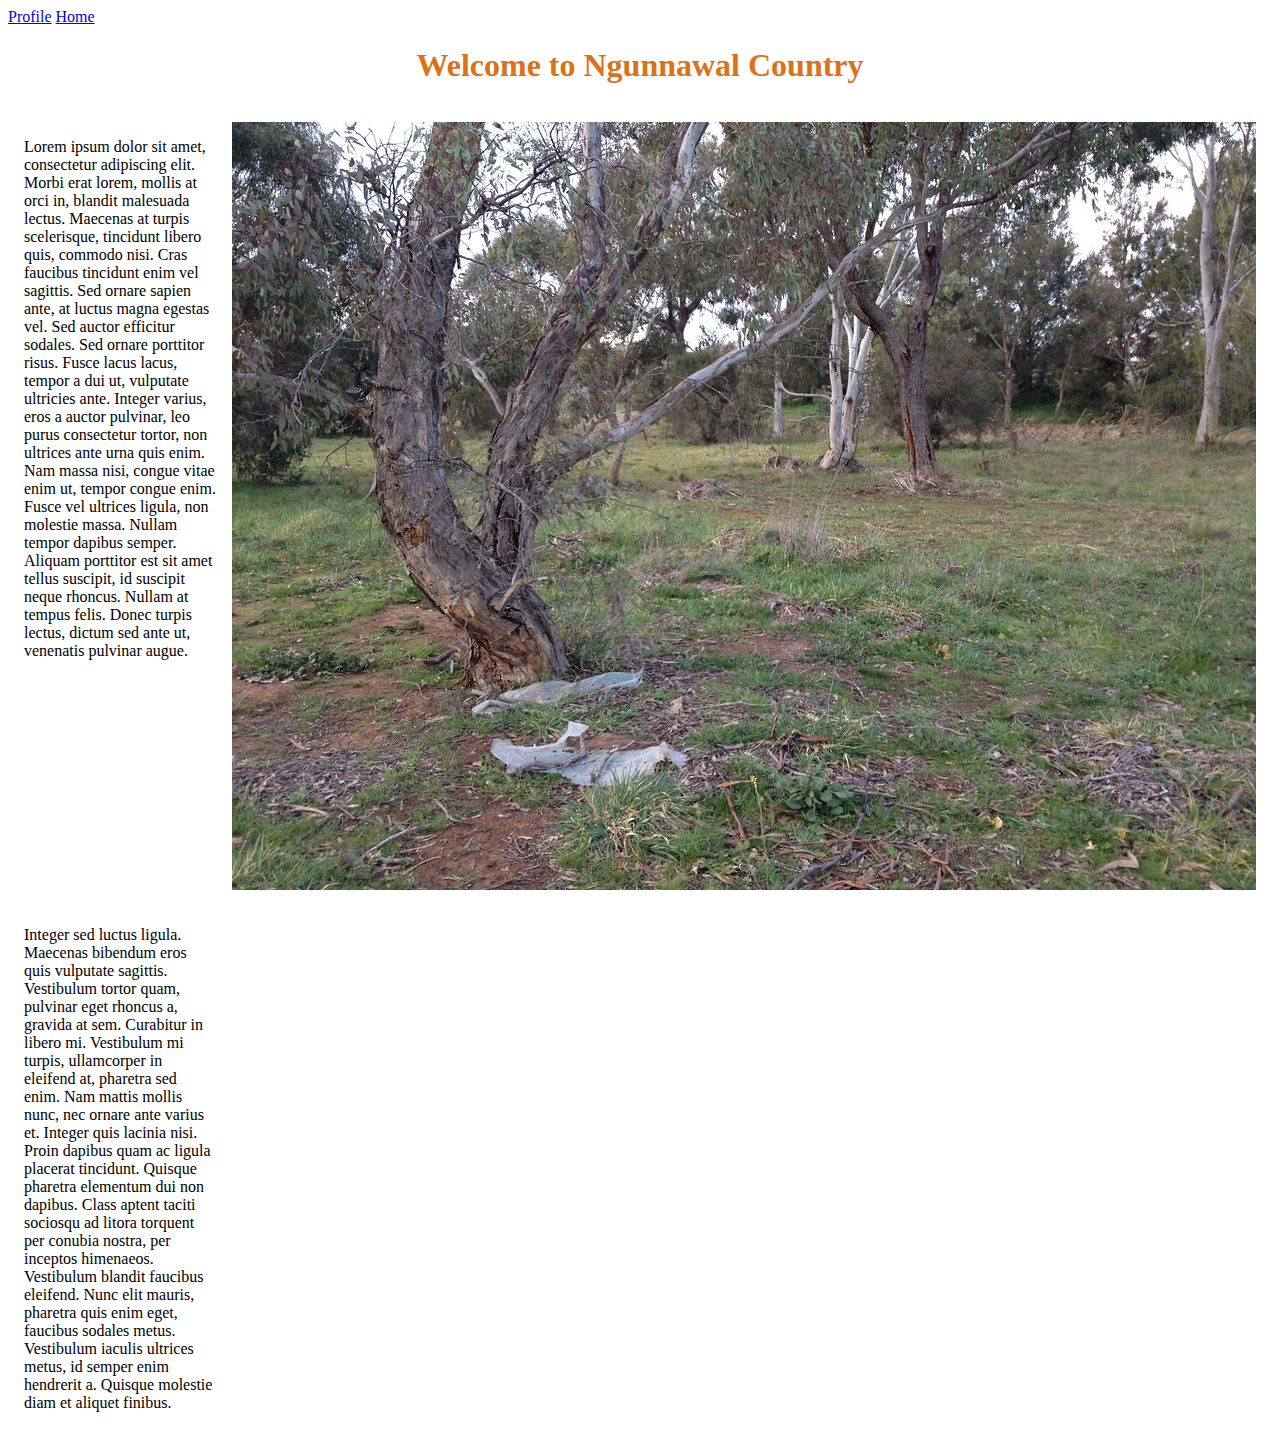
==== Index.html @ 59e61c0c "Impd CSS + GridCon" ====
<!DOCTYPE html>
<html lang="en">
<head>
    <meta charset="UTF-8">
    <title>Ngunnawal Country Website</title>
    <link rel="stylesheet" href="Ngunnawal.css">
</head>
<body>
<!-- Navbar -->
<a href="Profile.html">Profile</a>
<a href="Index.html">Home</a>

<h1>Welcome to Ngunnawal Country</h1>
<div class="gridcon"> <!-- Overall -->
    <div> <!-- 1 -->
        <p>Lorem ipsum dolor sit amet, consectetur adipiscing elit. Morbi erat lorem, mollis at orci in, blandit malesuada lectus. Maecenas at turpis scelerisque, tincidunt libero quis, commodo nisi. Cras faucibus tincidunt enim vel sagittis. Sed ornare sapien ante, at luctus magna egestas vel. Sed auctor efficitur sodales. Sed ornare porttitor risus. Fusce lacus lacus, tempor a dui ut, vulputate ultricies ante. Integer varius, eros a auctor pulvinar, leo purus consectetur tortor, non ultrices ante urna quis enim. Nam massa nisi, congue vitae enim ut, tempor congue enim. Fusce vel ultrices ligula, non molestie massa. Nullam tempor dapibus semper. Aliquam porttitor est sit amet tellus suscipit, id suscipit neque rhoncus. Nullam at tempus felis. Donec turpis lectus, dictum sed ante ut, venenatis pulvinar augue.
        </p>
    </div>
    <div> <!--2 -->
        <img src="Images/Ngunnwal%20Tree.jpg">
    </div>
    <div><!-- 3 -->
        <p>Integer sed luctus ligula. Maecenas bibendum eros quis vulputate sagittis. Vestibulum tortor quam, pulvinar eget rhoncus a, gravida at sem. Curabitur in libero mi. Vestibulum mi turpis, ullamcorper in eleifend at, pharetra sed enim. Nam mattis mollis nunc, nec ornare ante varius et. Integer quis lacinia nisi. Proin dapibus quam ac ligula placerat tincidunt. Quisque pharetra elementum dui non dapibus. Class aptent taciti sociosqu ad litora torquent per conubia nostra, per inceptos himenaeos. Vestibulum blandit faucibus eleifend. Nunc elit mauris, pharetra quis enim eget, faucibus sodales metus. Vestibulum iaculis ultrices metus, id semper enim hendrerit a. Quisque molestie diam et aliquet finibus.
        </p>
    </div>
</div>
</body>
</html>
---- Ngunnawal.css ----
h1 {
    color: #dc711a;
    text-align: center;
}

.gridcon {
    display:grid;
    grid-template-columns: auto auto; /*2 column grid, auto resize*/
    grid-gap: 1em;
    padding: 1em;
}
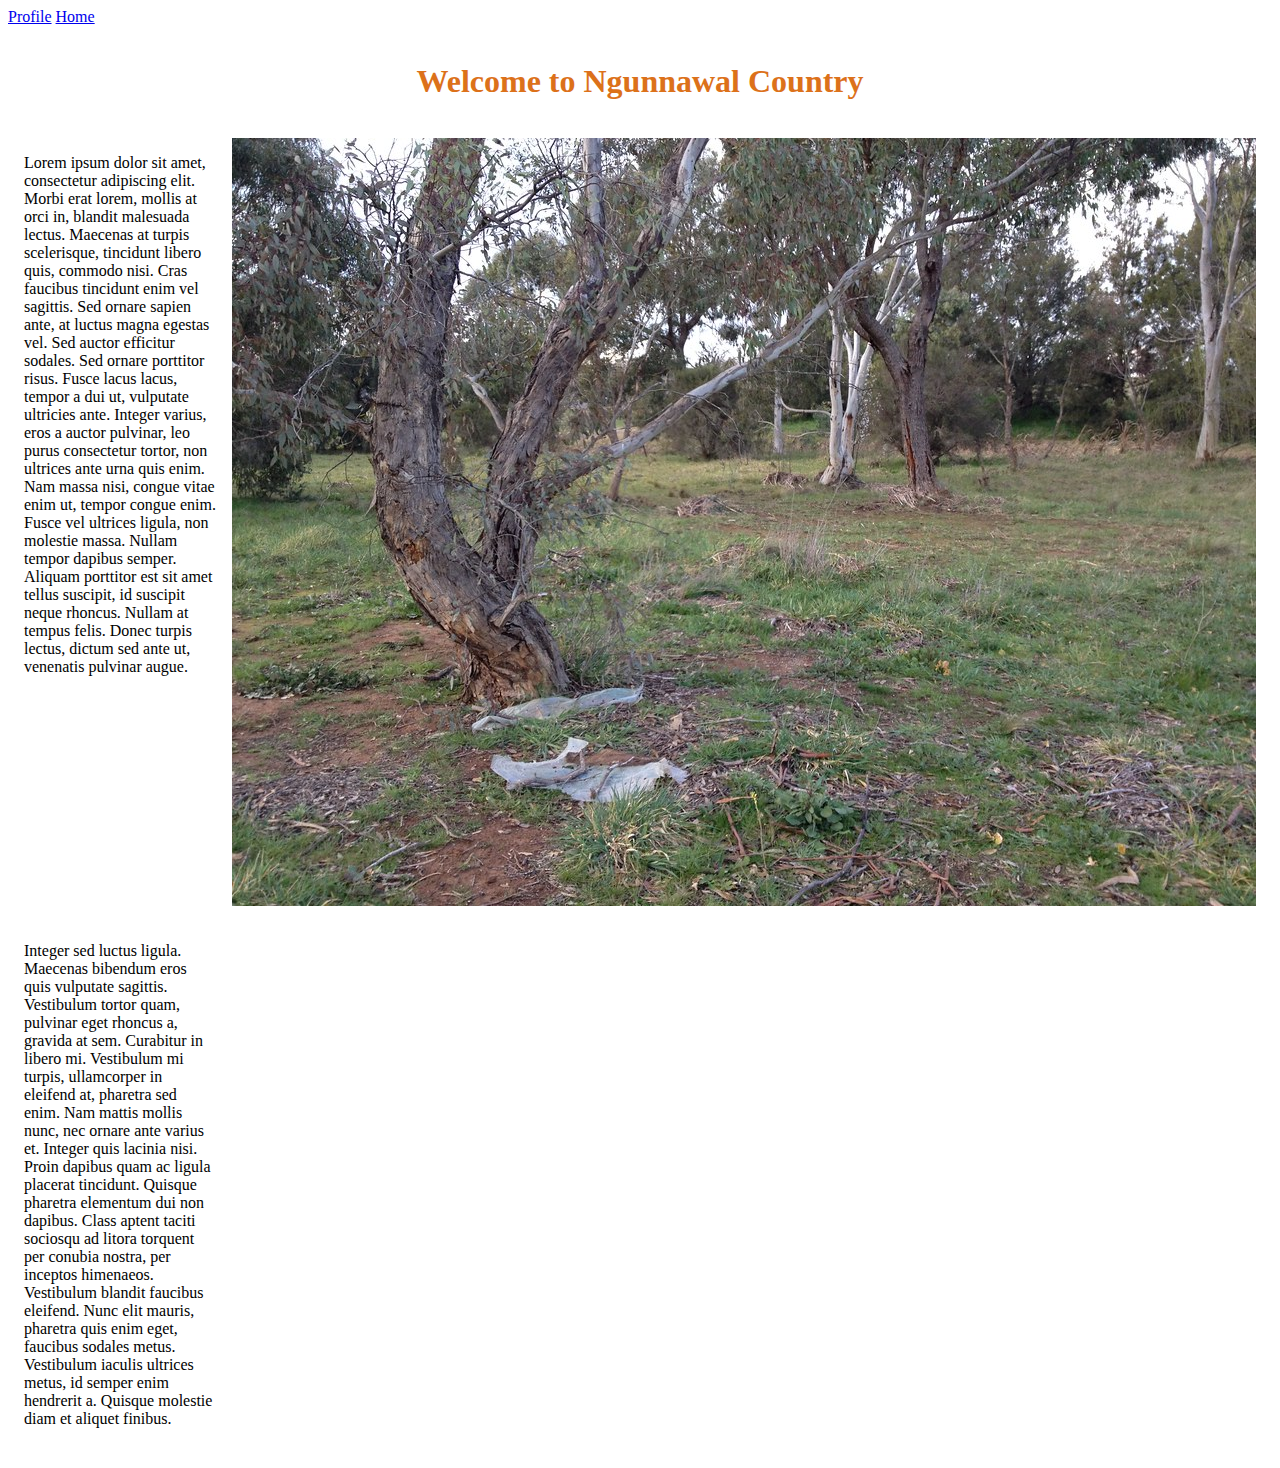
==== commit 58fe1de8: "CSS full-width" ====
--- a/Index.html
+++ b/Index.html
@@ -10,8 +10,10 @@
 <a href="Profile.html">Profile</a>
 <a href="Index.html">Home</a>
 
-<h1>Welcome to Ngunnawal Country</h1>
 <div class="gridcon"> <!-- Overall -->
+    <div class="full-width">
+        <h1>Welcome to Ngunnawal Country</h1>
+    </div>
     <div> <!-- 1 -->
         <p>Lorem ipsum dolor sit amet, consectetur adipiscing elit. Morbi erat lorem, mollis at orci in, blandit malesuada lectus. Maecenas at turpis scelerisque, tincidunt libero quis, commodo nisi. Cras faucibus tincidunt enim vel sagittis. Sed ornare sapien ante, at luctus magna egestas vel. Sed auctor efficitur sodales. Sed ornare porttitor risus. Fusce lacus lacus, tempor a dui ut, vulputate ultricies ante. Integer varius, eros a auctor pulvinar, leo purus consectetur tortor, non ultrices ante urna quis enim. Nam massa nisi, congue vitae enim ut, tempor congue enim. Fusce vel ultrices ligula, non molestie massa. Nullam tempor dapibus semper. Aliquam porttitor est sit amet tellus suscipit, id suscipit neque rhoncus. Nullam at tempus felis. Donec turpis lectus, dictum sed ante ut, venenatis pulvinar augue.
         </p>
--- a/Ngunnawal.css
+++ b/Ngunnawal.css
@@ -8,4 +8,9 @@
     grid-template-columns: auto auto; /*2 column grid, auto resize*/
     grid-gap: 1em;
     padding: 1em;
+}
+
+.full-width {
+    grid-column-start: 1;
+    grid-column-end: 3;
 }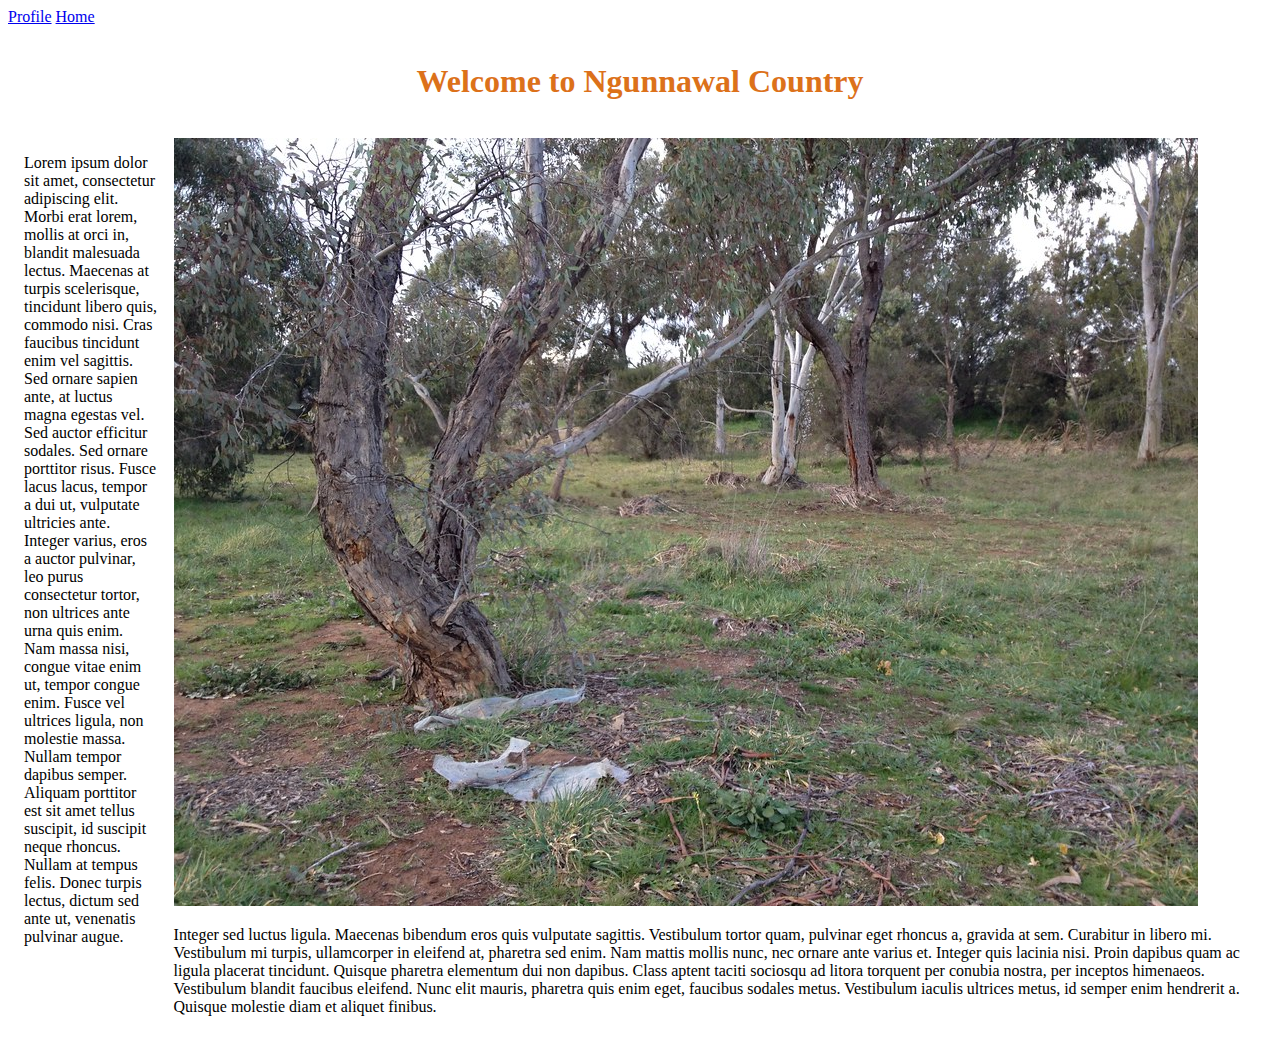
==== commit 7a537fcc: "Updated web layout" ====
--- a/Index.html
+++ b/Index.html
@@ -14,16 +14,18 @@
     <div class="full-width">
         <h1>Welcome to Ngunnawal Country</h1>
     </div>
-    <div> <!-- 1 -->
+    <div> <!-- Cell 1 -->
         <p>Lorem ipsum dolor sit amet, consectetur adipiscing elit. Morbi erat lorem, mollis at orci in, blandit malesuada lectus. Maecenas at turpis scelerisque, tincidunt libero quis, commodo nisi. Cras faucibus tincidunt enim vel sagittis. Sed ornare sapien ante, at luctus magna egestas vel. Sed auctor efficitur sodales. Sed ornare porttitor risus. Fusce lacus lacus, tempor a dui ut, vulputate ultricies ante. Integer varius, eros a auctor pulvinar, leo purus consectetur tortor, non ultrices ante urna quis enim. Nam massa nisi, congue vitae enim ut, tempor congue enim. Fusce vel ultrices ligula, non molestie massa. Nullam tempor dapibus semper. Aliquam porttitor est sit amet tellus suscipit, id suscipit neque rhoncus. Nullam at tempus felis. Donec turpis lectus, dictum sed ante ut, venenatis pulvinar augue.
         </p>
     </div>
-    <div> <!--2 -->
-        <img src="Images/Ngunnwal%20Tree.jpg">
-    </div>
-    <div><!-- 3 -->
-        <p>Integer sed luctus ligula. Maecenas bibendum eros quis vulputate sagittis. Vestibulum tortor quam, pulvinar eget rhoncus a, gravida at sem. Curabitur in libero mi. Vestibulum mi turpis, ullamcorper in eleifend at, pharetra sed enim. Nam mattis mollis nunc, nec ornare ante varius et. Integer quis lacinia nisi. Proin dapibus quam ac ligula placerat tincidunt. Quisque pharetra elementum dui non dapibus. Class aptent taciti sociosqu ad litora torquent per conubia nostra, per inceptos himenaeos. Vestibulum blandit faucibus eleifend. Nunc elit mauris, pharetra quis enim eget, faucibus sodales metus. Vestibulum iaculis ultrices metus, id semper enim hendrerit a. Quisque molestie diam et aliquet finibus.
-        </p>
+    <div><!-- Column 2 -->
+        <div> <!-- Cell 2 -->
+            <img src="Images/Ngunnwal%20Tree.jpg">
+        </div>
+        <div><!-- 3 -->
+            <p>Integer sed luctus ligula. Maecenas bibendum eros quis vulputate sagittis. Vestibulum tortor quam, pulvinar eget rhoncus a, gravida at sem. Curabitur in libero mi. Vestibulum mi turpis, ullamcorper in eleifend at, pharetra sed enim. Nam mattis mollis nunc, nec ornare ante varius et. Integer quis lacinia nisi. Proin dapibus quam ac ligula placerat tincidunt. Quisque pharetra elementum dui non dapibus. Class aptent taciti sociosqu ad litora torquent per conubia nostra, per inceptos himenaeos. Vestibulum blandit faucibus eleifend. Nunc elit mauris, pharetra quis enim eget, faucibus sodales metus. Vestibulum iaculis ultrices metus, id semper enim hendrerit a. Quisque molestie diam et aliquet finibus.
+            </p>
+        </div>
     </div>
 </div>
 </body>
--- a/Ngunnawal.css
+++ b/Ngunnawal.css
@@ -13,4 +13,22 @@
 .full-width {
     grid-column-start: 1;
     grid-column-end: 3;
+}
+
+.navbar {
+    overflow: hidden;
+    background-color: #333333;
+}
+
+.navbar a {
+    float: left;
+    font-size: 1em;
+    color: white;
+    text-align: center;
+    padding: 1em 1em;
+    text-decoration: none;
+}
+
+.navbar a:hover {
+    background-color: #2ccbb4;
 }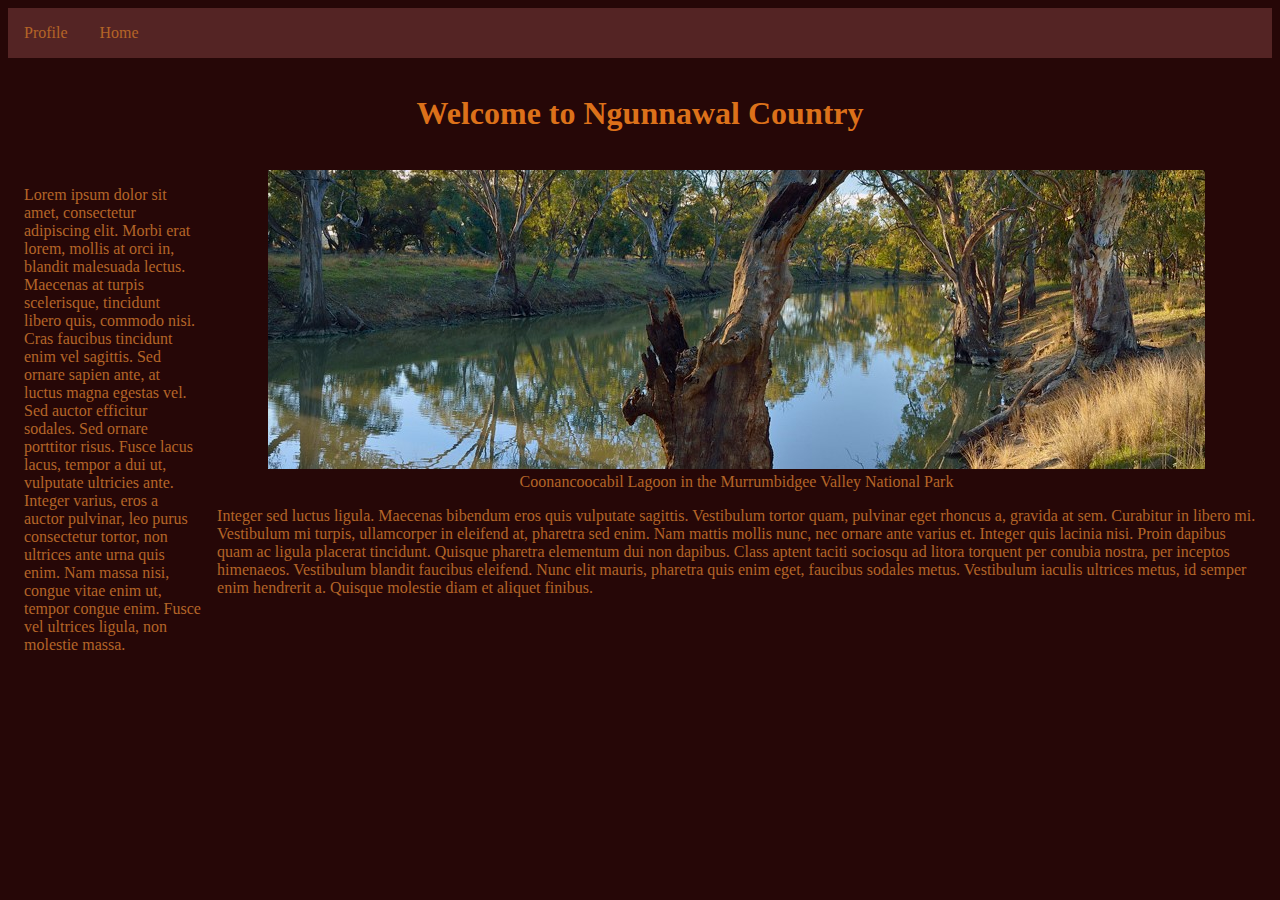
==== commit 15e58628: "Finalised Web Layout" ====
--- a/Index.html
+++ b/Index.html
@@ -7,20 +7,25 @@
 </head>
 <body>
 <!-- Navbar -->
-<a href="Profile.html">Profile</a>
-<a href="Index.html">Home</a>
+<div class="navbar">
+    <a href="Profile.html">Profile</a>
+    <a href="Index.html">Home</a>
+</div>
 
 <div class="gridcon"> <!-- Overall -->
     <div class="full-width">
         <h1>Welcome to Ngunnawal Country</h1>
     </div>
     <div> <!-- Cell 1 -->
-        <p>Lorem ipsum dolor sit amet, consectetur adipiscing elit. Morbi erat lorem, mollis at orci in, blandit malesuada lectus. Maecenas at turpis scelerisque, tincidunt libero quis, commodo nisi. Cras faucibus tincidunt enim vel sagittis. Sed ornare sapien ante, at luctus magna egestas vel. Sed auctor efficitur sodales. Sed ornare porttitor risus. Fusce lacus lacus, tempor a dui ut, vulputate ultricies ante. Integer varius, eros a auctor pulvinar, leo purus consectetur tortor, non ultrices ante urna quis enim. Nam massa nisi, congue vitae enim ut, tempor congue enim. Fusce vel ultrices ligula, non molestie massa. Nullam tempor dapibus semper. Aliquam porttitor est sit amet tellus suscipit, id suscipit neque rhoncus. Nullam at tempus felis. Donec turpis lectus, dictum sed ante ut, venenatis pulvinar augue.
+        <p>Lorem ipsum dolor sit amet, consectetur adipiscing elit. Morbi erat lorem, mollis at orci in, blandit malesuada lectus. Maecenas at turpis scelerisque, tincidunt libero quis, commodo nisi. Cras faucibus tincidunt enim vel sagittis. Sed ornare sapien ante, at luctus magna egestas vel. Sed auctor efficitur sodales. Sed ornare porttitor risus. Fusce lacus lacus, tempor a dui ut, vulputate ultricies ante. Integer varius, eros a auctor pulvinar, leo purus consectetur tortor, non ultrices ante urna quis enim. Nam massa nisi, congue vitae enim ut, tempor congue enim. Fusce vel ultrices ligula, non molestie massa.
         </p>
     </div>
     <div><!-- Column 2 -->
-        <div> <!-- Cell 2 -->
-            <img src="Images/Ngunnwal%20Tree.jpg">
+        <div class="imagetext"> <!-- Cell 2 -->
+            <img src="Images/Ngunnawal%20Tree.jpg">
+            <div class="TextonImage">
+                Coonancoocabil Lagoon in the Murrumbidgee Valley National Park
+            </div>
         </div>
         <div><!-- 3 -->
             <p>Integer sed luctus ligula. Maecenas bibendum eros quis vulputate sagittis. Vestibulum tortor quam, pulvinar eget rhoncus a, gravida at sem. Curabitur in libero mi. Vestibulum mi turpis, ullamcorper in eleifend at, pharetra sed enim. Nam mattis mollis nunc, nec ornare ante varius et. Integer quis lacinia nisi. Proin dapibus quam ac ligula placerat tincidunt. Quisque pharetra elementum dui non dapibus. Class aptent taciti sociosqu ad litora torquent per conubia nostra, per inceptos himenaeos. Vestibulum blandit faucibus eleifend. Nunc elit mauris, pharetra quis enim eget, faucibus sodales metus. Vestibulum iaculis ultrices metus, id semper enim hendrerit a. Quisque molestie diam et aliquet finibus.
--- a/Ngunnawal.css
+++ b/Ngunnawal.css
@@ -17,18 +17,38 @@
 
 .navbar {
     overflow: hidden;
-    background-color: #333333;
+    background-color: #542424;
 }
 
 .navbar a {
     float: left;
     font-size: 1em;
-    color: white;
+    color: #b46527;
     text-align: center;
     padding: 1em 1em;
     text-decoration: none;
 }
 
 .navbar a:hover {
-    background-color: #2ccbb4;
+    background-color: #4d2929;
+}
+
+body {
+    background-color: #260707;
+    color: #b46527;
+}
+
+.grid-container > div {
+    background-color: rgba(255,255,255, 0.2);
+}
+
+.imagetext {
+    position: relative;
+    text-align: center;
+    color: white;
+}
+
+.TextonImage {
+    position: relative;
+    color: #b46527;
 }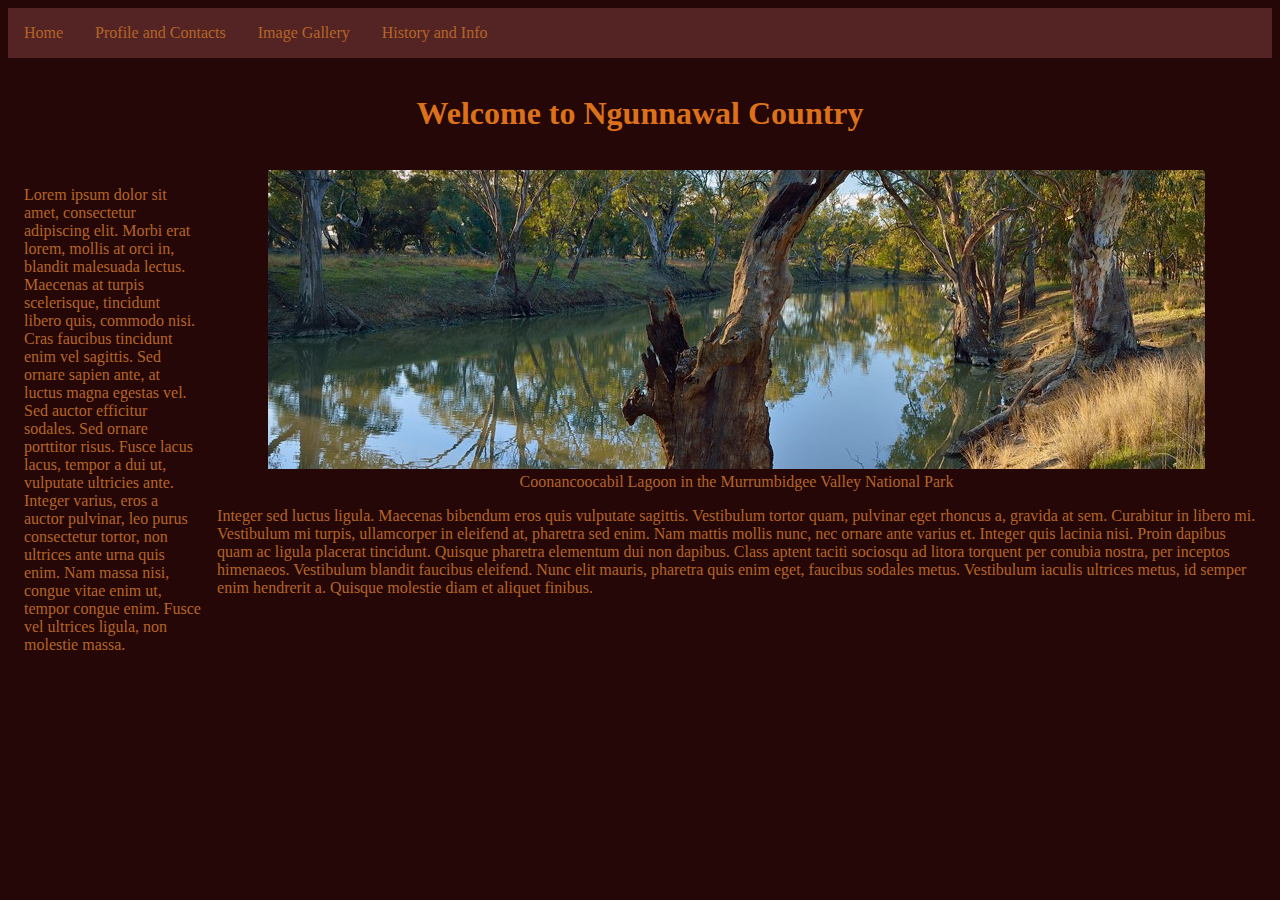
==== commit 2cccdf82: "Init Image Gallery.html Init History.html Updated Navbar" ====
--- a/Index.html
+++ b/Index.html
@@ -8,8 +8,10 @@
 <body>
 <!-- Navbar -->
 <div class="navbar">
-    <a href="Profile.html">Profile</a>
     <a href="Index.html">Home</a>
+    <a href="Profile.html">Profile and Contacts</a>
+    <a href="Image Gallery.html">Image Gallery</a>
+    <a href="History.html">History and Info</a>
 </div>
 
 <div class="gridcon"> <!-- Overall -->
--- a/Ngunnawal.css
+++ b/Ngunnawal.css
@@ -30,7 +30,7 @@
 }
 
 .navbar a:hover {
-    background-color: #4d2929;
+    background-color: #3f3030;
 }
 
 body {
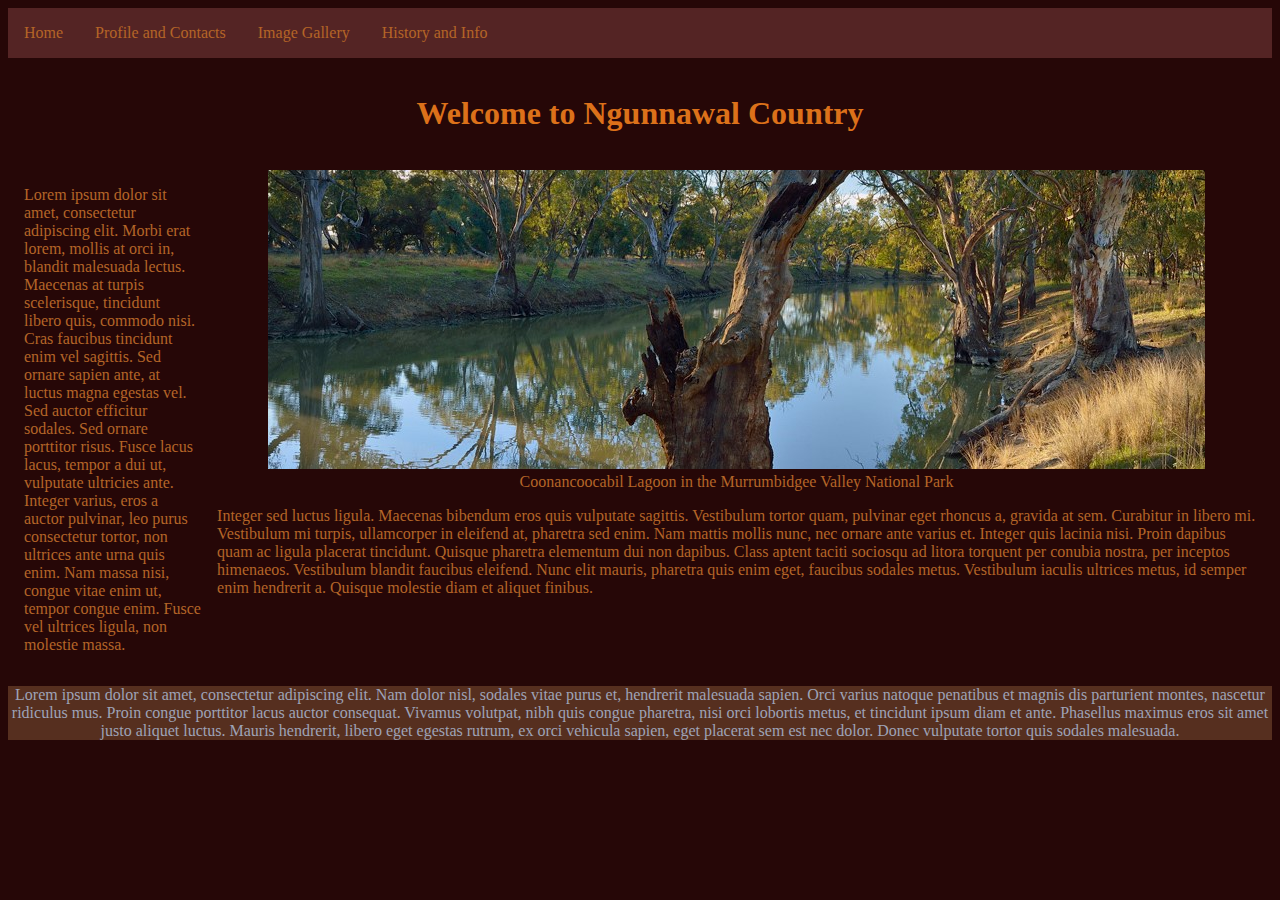
==== commit 8dcd73b6: "Finished Image Gallery.html Added Footer" ====
--- a/Index.html
+++ b/Index.html
@@ -35,5 +35,8 @@
         </div>
     </div>
 </div>
+<footer class="footer">
+    Lorem ipsum dolor sit amet, consectetur adipiscing elit. Nam dolor nisl, sodales vitae purus et, hendrerit malesuada sapien. Orci varius natoque penatibus et magnis dis parturient montes, nascetur ridiculus mus. Proin congue porttitor lacus auctor consequat. Vivamus volutpat, nibh quis congue pharetra, nisi orci lobortis metus, et tincidunt ipsum diam et ante. Phasellus maximus eros sit amet justo aliquet luctus. Mauris hendrerit, libero eget egestas rutrum, ex orci vehicula sapien, eget placerat sem est nec dolor. Donec vulputate tortor quis sodales malesuada.
+</footer>
 </body>
 </html>--- a/Ngunnawal.css
+++ b/Ngunnawal.css
@@ -10,6 +10,18 @@
     padding: 1em;
 }
 
+.gridcon2 {
+    display:grid;
+    grid-template-columns: auto auto auto; /*3 column grid, auto resize*/
+    grid-gap: 1em;
+    padding: 1em;
+}
+
+.full-width2 {
+    grid-column-start: 1;
+    grid-column-end: 5;
+}
+
 .full-width {
     grid-column-start: 1;
     grid-column-end: 3;
@@ -18,6 +30,7 @@
 .navbar {
     overflow: hidden;
     background-color: #542424;
+    width: 100%;
 }
 
 .navbar a {
@@ -51,4 +64,14 @@
 .TextonImage {
     position: relative;
     color: #b46527;
+}
+
+footer {
+    position: relative;
+    width: 100%;
+    left: 0;
+    bottom: 0;
+    background-color: #562f1f;
+    color: #9ea3b7;
+    text-align: center;
 }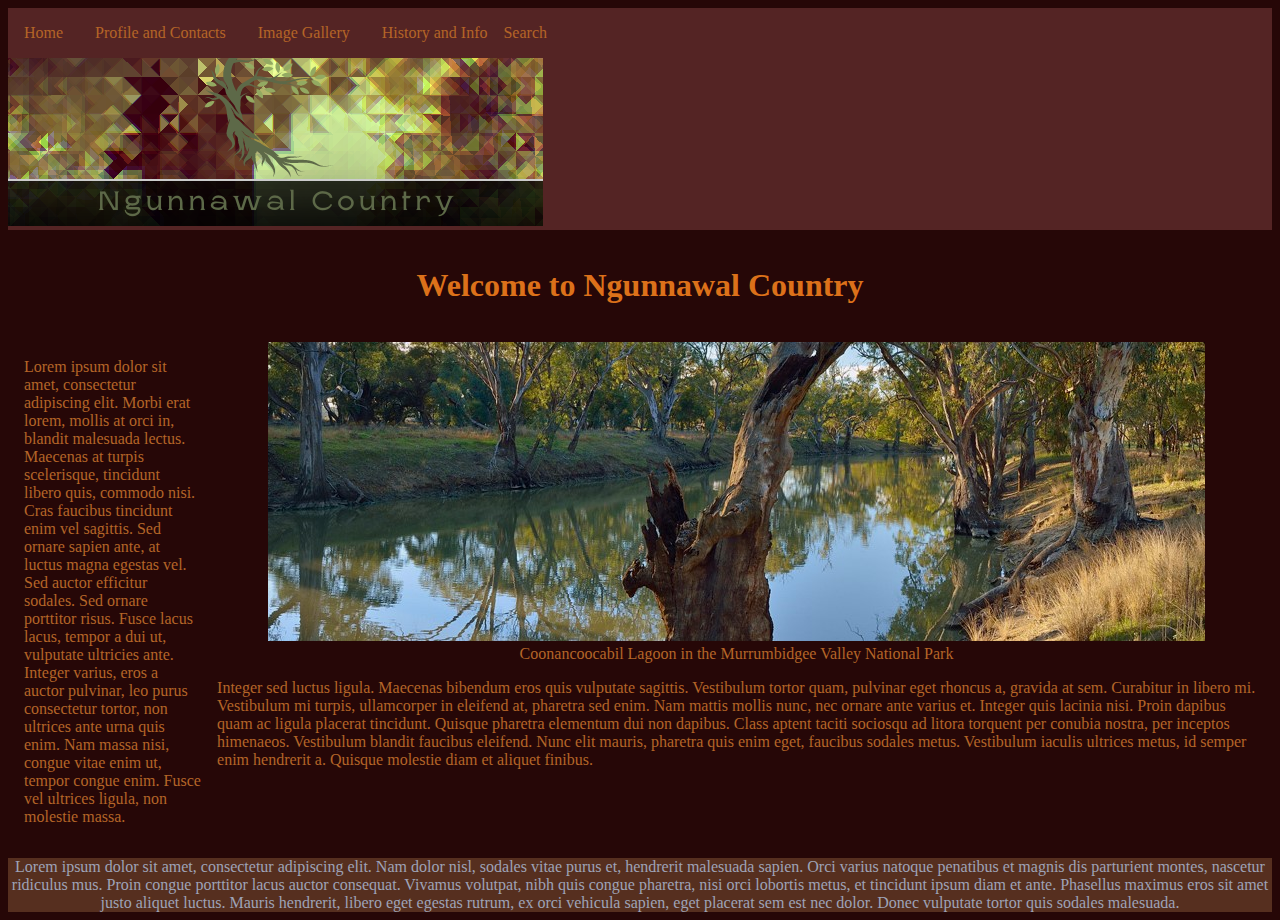
==== commit 54aa0f7e: "Finished History.html" ====
--- a/Index.html
+++ b/Index.html
@@ -12,6 +12,8 @@
     <a href="Profile.html">Profile and Contacts</a>
     <a href="Image Gallery.html">Image Gallery</a>
     <a href="History.html">History and Info</a>
+    <p>Search</p>
+    <img src="Images/Ngunnawal%20Banner%20Logo.png" width="535" height="168">
 </div>
 
 <div class="gridcon"> <!-- Overall -->
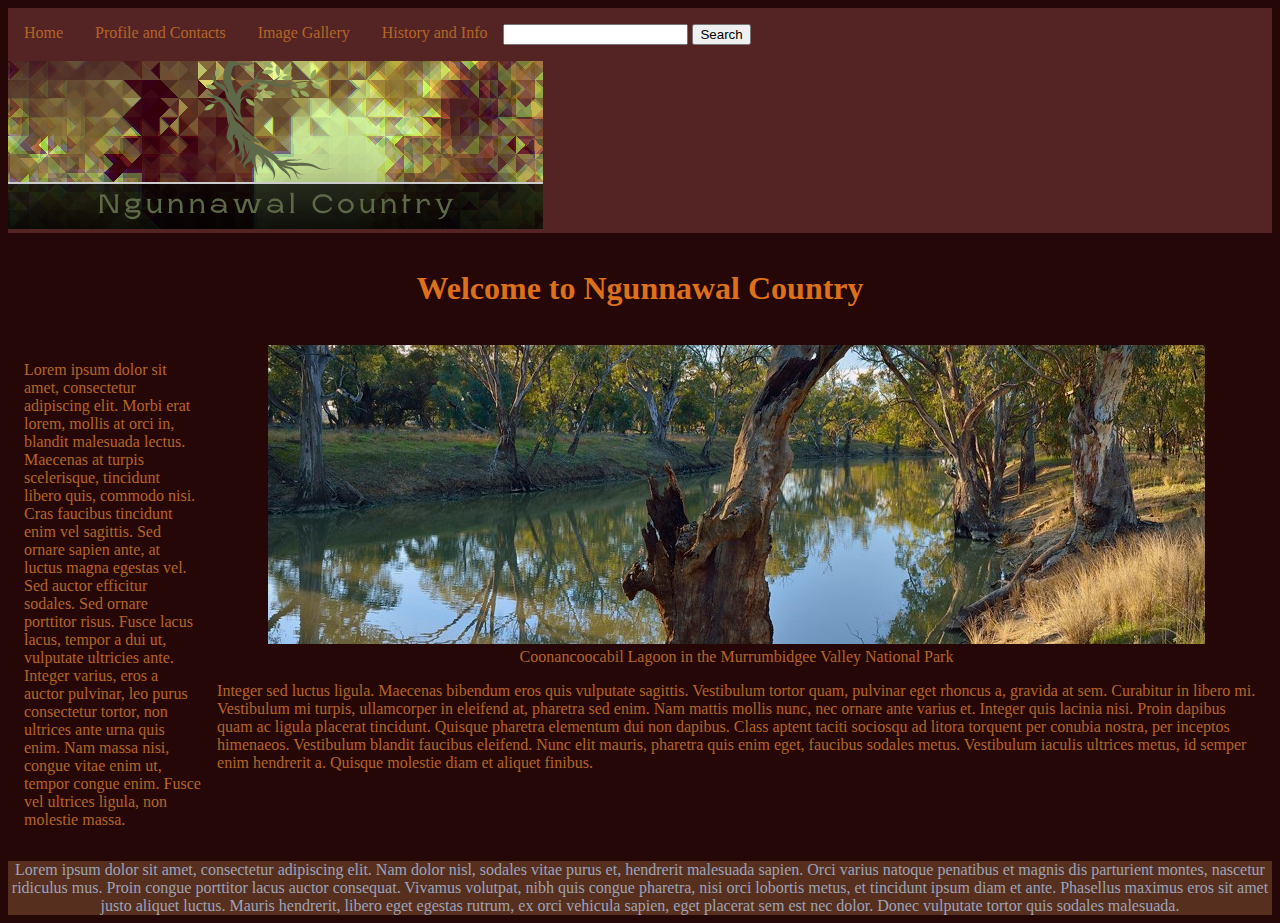
==== commit 5a160ccf: "Finished search function" ====
--- a/Index.html
+++ b/Index.html
@@ -12,7 +12,10 @@
     <a href="Profile.html">Profile and Contacts</a>
     <a href="Image Gallery.html">Image Gallery</a>
     <a href="History.html">History and Info</a>
-    <p>Search</p>
+    <form><p><label for="search"></label>
+        <input type="text" id="search" name="search">
+        <button onclick="authentication(this.form)">Search</button></p>
+    </form>
     <img src="Images/Ngunnawal%20Banner%20Logo.png" width="535" height="168">
 </div>
 
